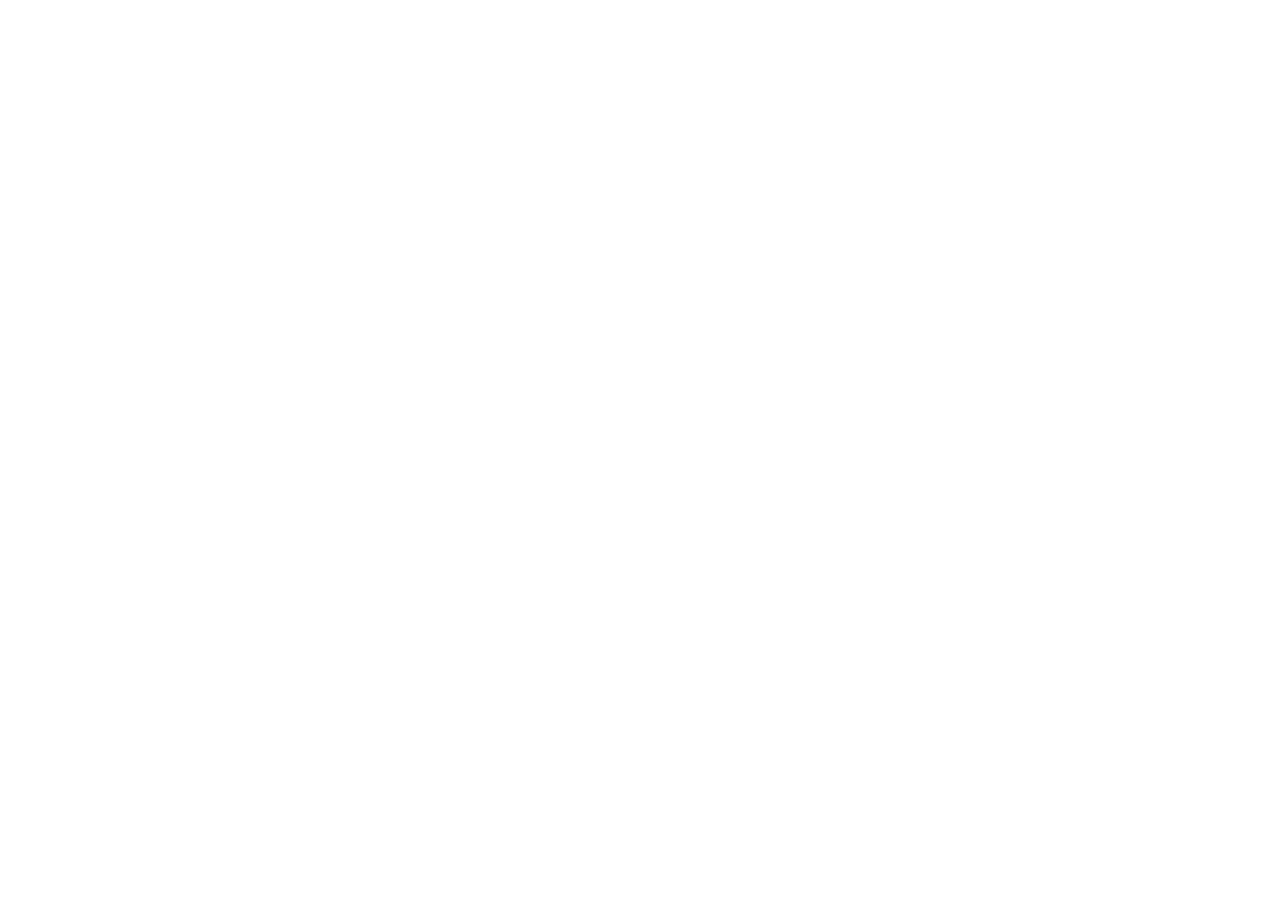
==== index.html @ 7c1f69a0 "unknown" ====
<!DOCTYPE html>
<html lang="en">
<head>
<meta charset="UTF-8">
<meta name="viewport" content="width=device-width, initial-scale=1.0">
<title>ITMD541 Lab1</title>
</head>
<body>
  <!-- 大 box -->
  <div class="big-box">
    <!-- 小 box -->
    <div class="small-box"></div>
  </div>
</body>
</html>
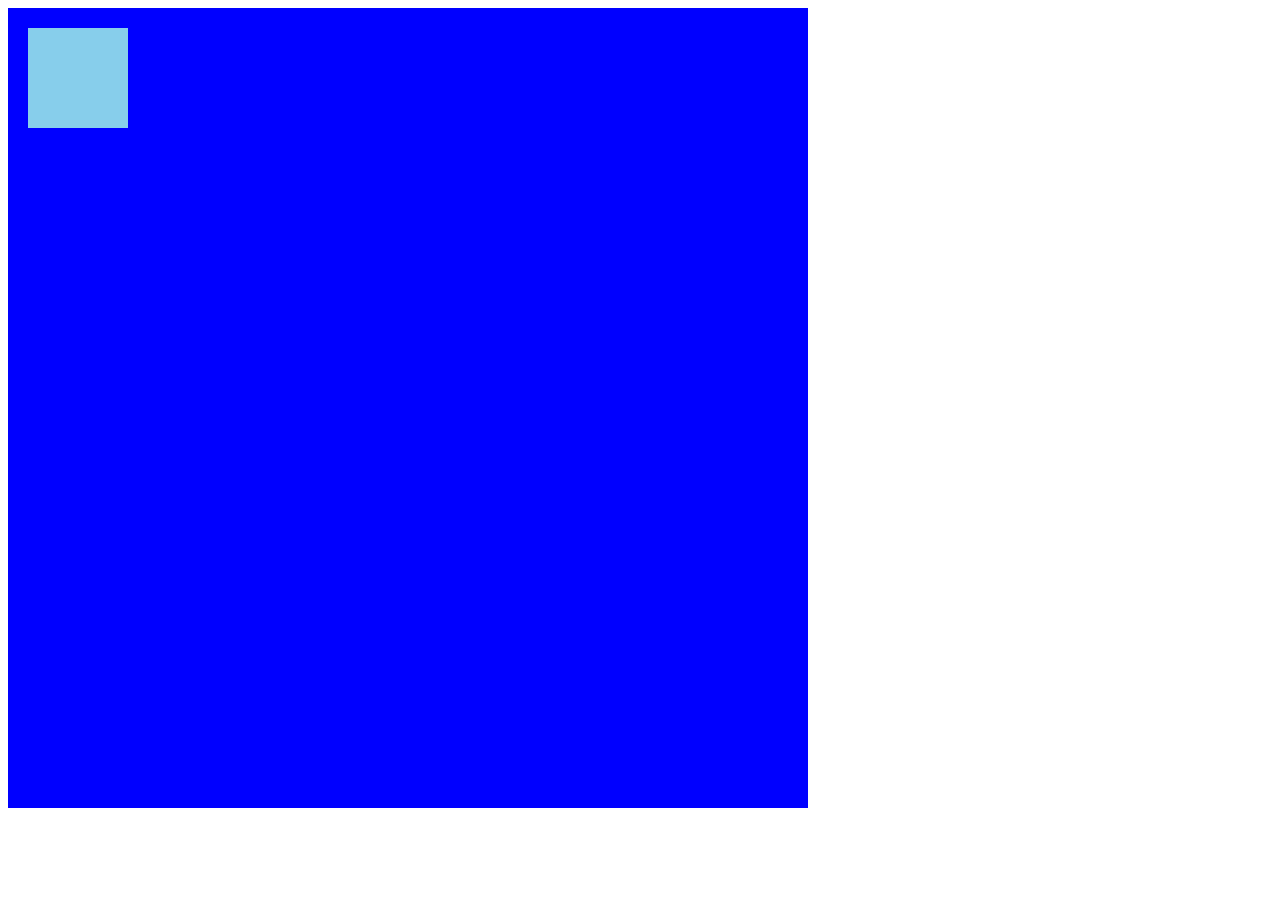
==== commit 09b8aec1: "style" ====
--- a/index.html
+++ b/index.html
@@ -4,6 +4,7 @@
 <meta charset="UTF-8">
 <meta name="viewport" content="width=device-width, initial-scale=1.0">
 <title>ITMD541 Lab1</title>
+<link rel="stylesheet" type="text/css" href="style.css">
 </head>
 <body>
   <!-- 大 box -->
--- a/style.css
+++ b/style.css
@@ -0,0 +1,14 @@
+.big-box {
+    width: 800px;
+    height: 800px;
+    background-color: blue;
+    padding: 20px;
+    box-sizing: border-box; /* 使内边距和边框大小不会增加元素的总宽度和高度 */
+  }
+
+  /* 小 box 样式 */
+  .small-box {
+    width: 100px;
+    height: 100px;
+    background-color: skyblue;
+  }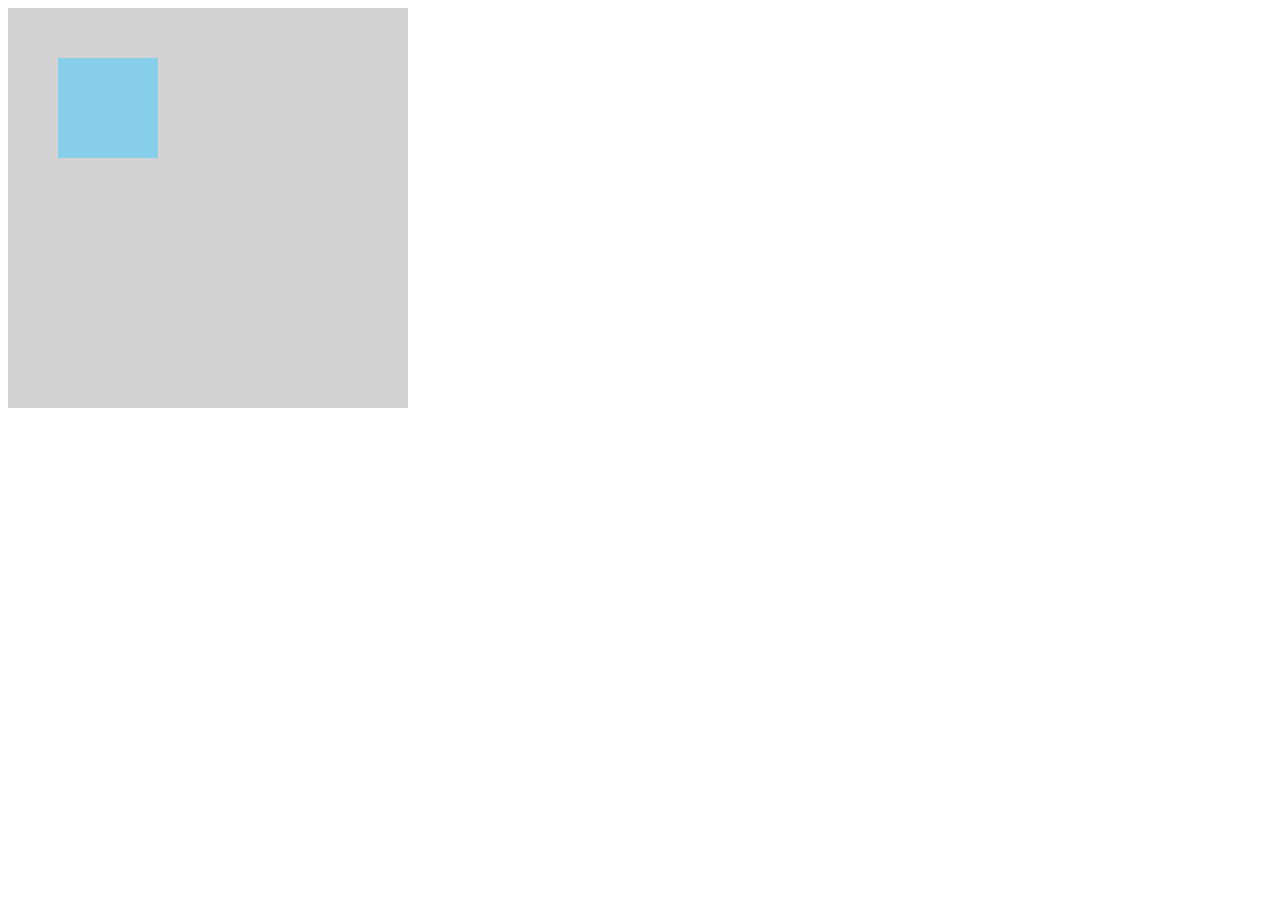
==== commit 8dd01b85: "test" ====
--- a/index.html
+++ b/index.html
@@ -3,14 +3,19 @@
 <head>
 <meta charset="UTF-8">
 <meta name="viewport" content="width=device-width, initial-scale=1.0">
-<title>ITMD541 Lab1</title>
+<title>Two Boxes</title>
 <link rel="stylesheet" type="text/css" href="style.css">
+<style>
+  /* Styles for the big box */
+ 
+</style>
 </head>
 <body>
-  <!-- 大 box -->
+  <!-- Big box -->
   <div class="big-box">
-    <!-- 小 box -->
+    <!-- Small box inside the big box -->
     <div class="small-box"></div>
   </div>
 </body>
 </html>
+
--- a/style.css
+++ b/style.css
@@ -1,14 +1,16 @@
 .big-box {
-    width: 800px;
-    height: 800px;
-    background-color: blue;
-    padding: 20px;
-    box-sizing: border-box; /* 使内边距和边框大小不会增加元素的总宽度和高度 */
+    width: 400px;
+    height: 400px;
+    background-color: lightgray;
+    position: relative; /* Set position to relative for positioning the small box */
   }
 
-  /* 小 box 样式 */
+  /* Styles for the small box */
   .small-box {
     width: 100px;
     height: 100px;
     background-color: skyblue;
+    position: absolute; /* Set position to absolute for positioning within the big box */
+    top: 50px; /* Position the small box 50px from the top of the big box */
+    left: 50px; /* Position the small box 50px from the left of the big box */
   }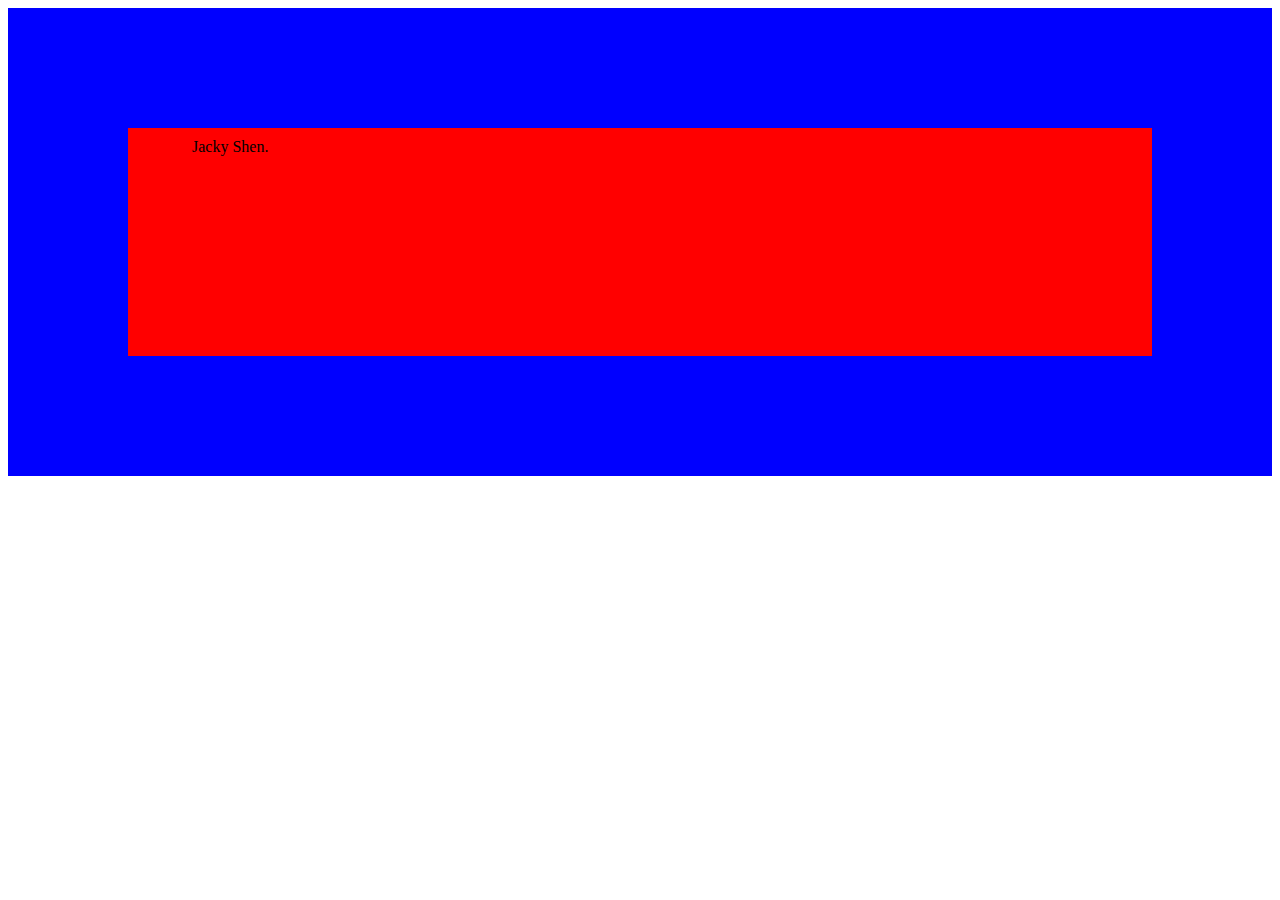
==== commit af99b480: "test" ====
--- a/index.html
+++ b/index.html
@@ -3,7 +3,7 @@
 <head>
 <meta charset="UTF-8">
 <meta name="viewport" content="width=device-width, initial-scale=1.0">
-<title>Two Boxes</title>
+<title>ITMD541</title>
 <link rel="stylesheet" type="text/css" href="style.css">
 <style>
   /* Styles for the big box */
@@ -11,10 +11,11 @@
 </style>
 </head>
 <body>
-  <!-- Big box -->
-  <div class="big-box">
-    <!-- Small box inside the big box -->
-    <div class="small-box"></div>
+
+
+  <div class="container">
+    <div class="box">Jacky Shen.</div>
+  </div>
   </div>
 </body>
 </html>
--- a/style.css
+++ b/style.css
@@ -1,16 +1,14 @@
-.big-box {
-    width: 400px;
-    height: 400px;
-    background-color: lightgray;
-    position: relative; /* Set position to relative for positioning the small box */
+.box {
+    padding-top: 10px;
+    padding-right: 100px;
+    padding-bottom: 200px;
+    padding-left: 4em;
+    background-color: red
   }
-
-  /* Styles for the small box */
-  .small-box {
-    width: 100px;
-    height: 100px;
-    background-color: skyblue;
-    position: absolute; /* Set position to absolute for positioning within the big box */
-    top: 50px; /* Position the small box 50px from the top of the big box */
-    left: 50px; /* Position the small box 50px from the left of the big box */
+  
+  .container {
+    padding: 120px;
+    background-color: blue
+    
+  
   }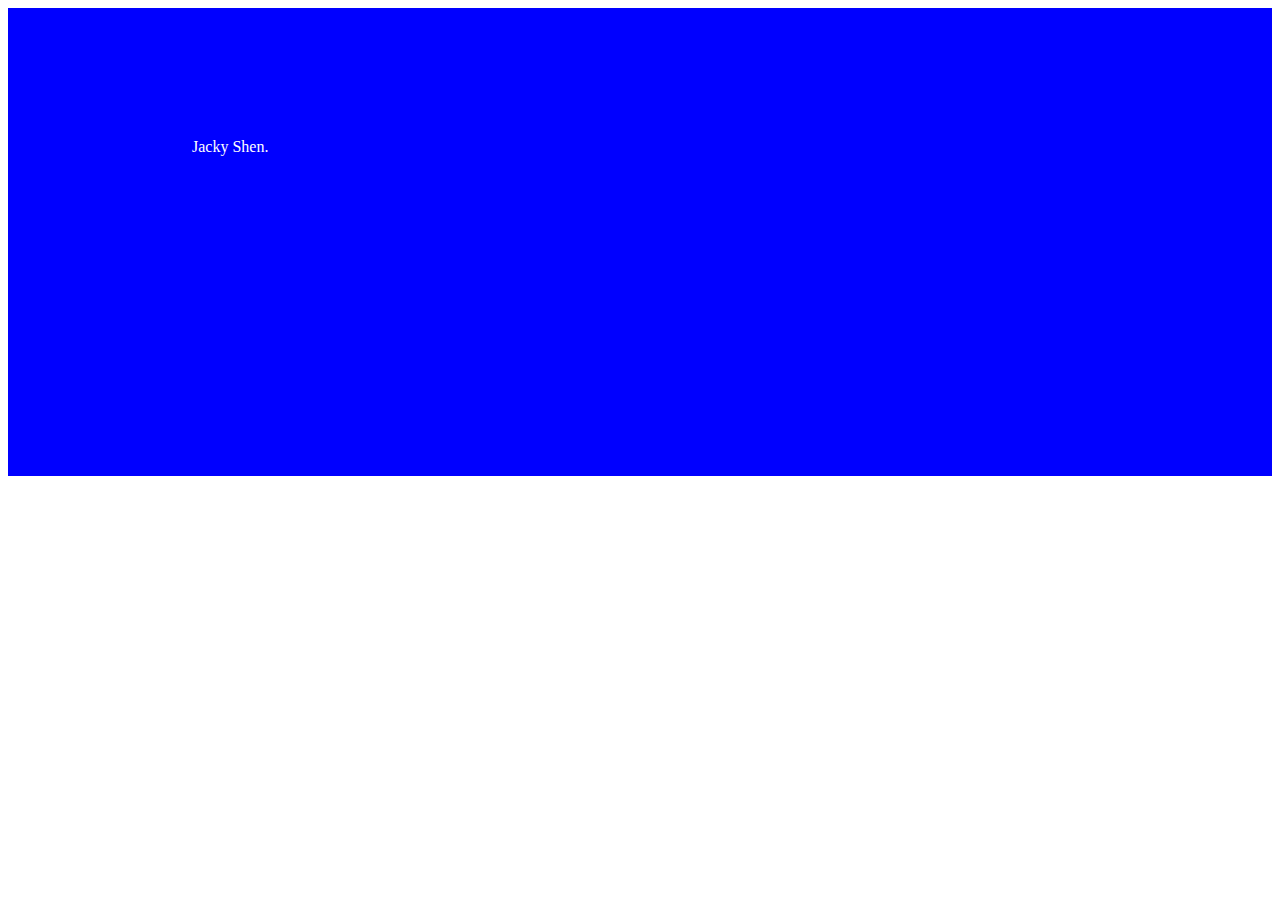
==== commit e6f392f1: "font" ====
--- a/index.html
+++ b/index.html
@@ -11,8 +11,6 @@
 </style>
 </head>
 <body>
-
-
   <div class="container">
     <div class="box">Jacky Shen.</div>
   </div>
--- a/style.css
+++ b/style.css
@@ -4,6 +4,8 @@
     padding-bottom: 200px;
     padding-left: 4em;
     background-color: red
+    font-size: 20px;
+    color:white
   }
   
   .container {
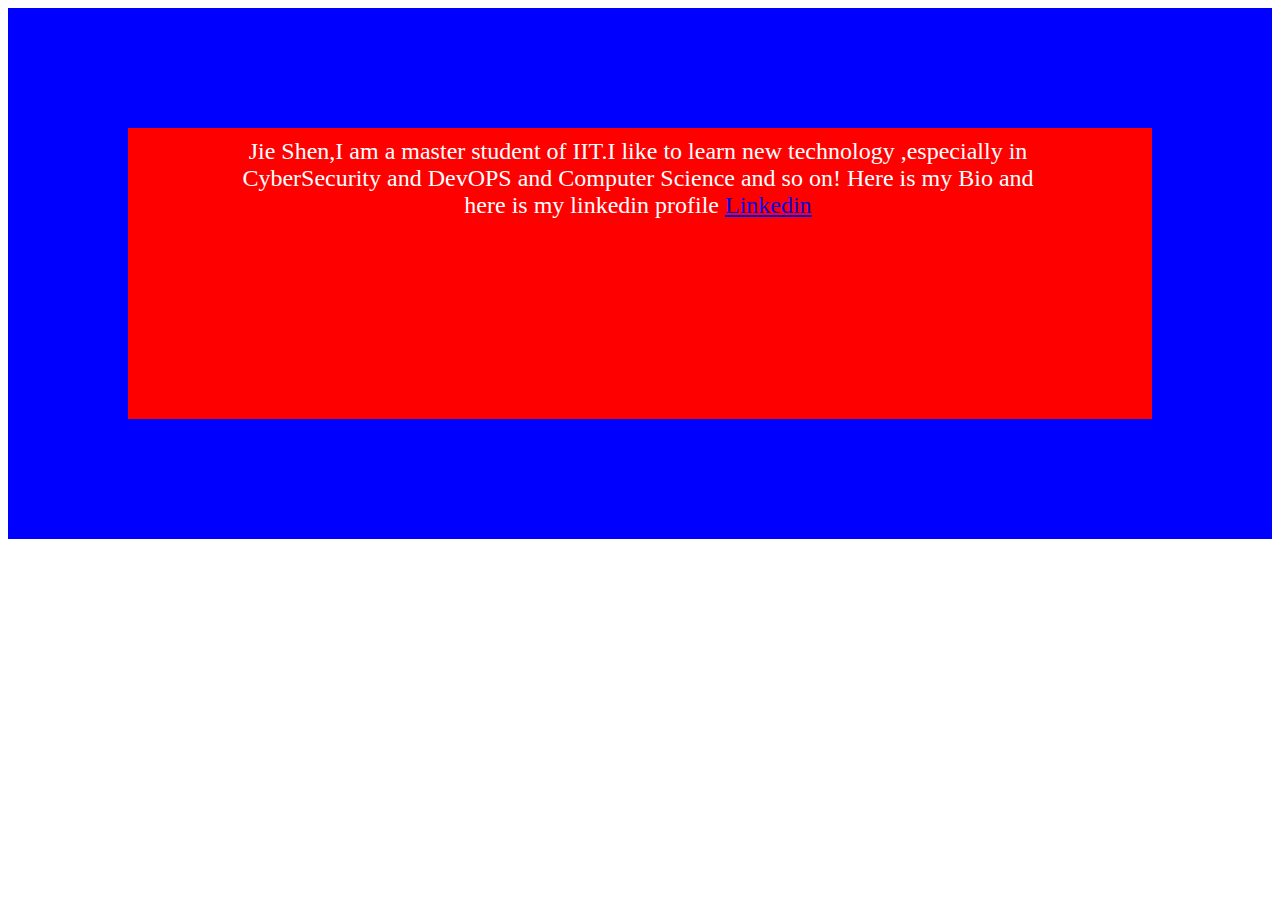
==== commit 510f8404: "final sumbit" ====
--- a/index.html
+++ b/index.html
@@ -12,8 +12,11 @@
 </head>
 <body>
   <div class="container">
-    <div class="box">Jacky Shen.</div>
-  </div>
+    <div class="box">Jie Shen,I am a master student of IIT.I like to learn new technology ,especially in CyberSecurity and DevOPS and Computer Science and so on! Here is my Bio and here is my linkedin profile  
+
+      <a href="https://www.linkedin.com/in/jshen25">Linkedin</a>
+    </div> </div>
+
   </div>
 </body>
 </html>
--- a/style.css
+++ b/style.css
@@ -3,14 +3,12 @@
     padding-right: 100px;
     padding-bottom: 200px;
     padding-left: 4em;
+    font-size: 24px;
+    color: white;
+    text-align: center; /* Center align the text */
     background-color: red
-    font-size: 20px;
-    color:white
   }
-  
   .container {
     padding: 120px;
     background-color: blue
-    
-  
   }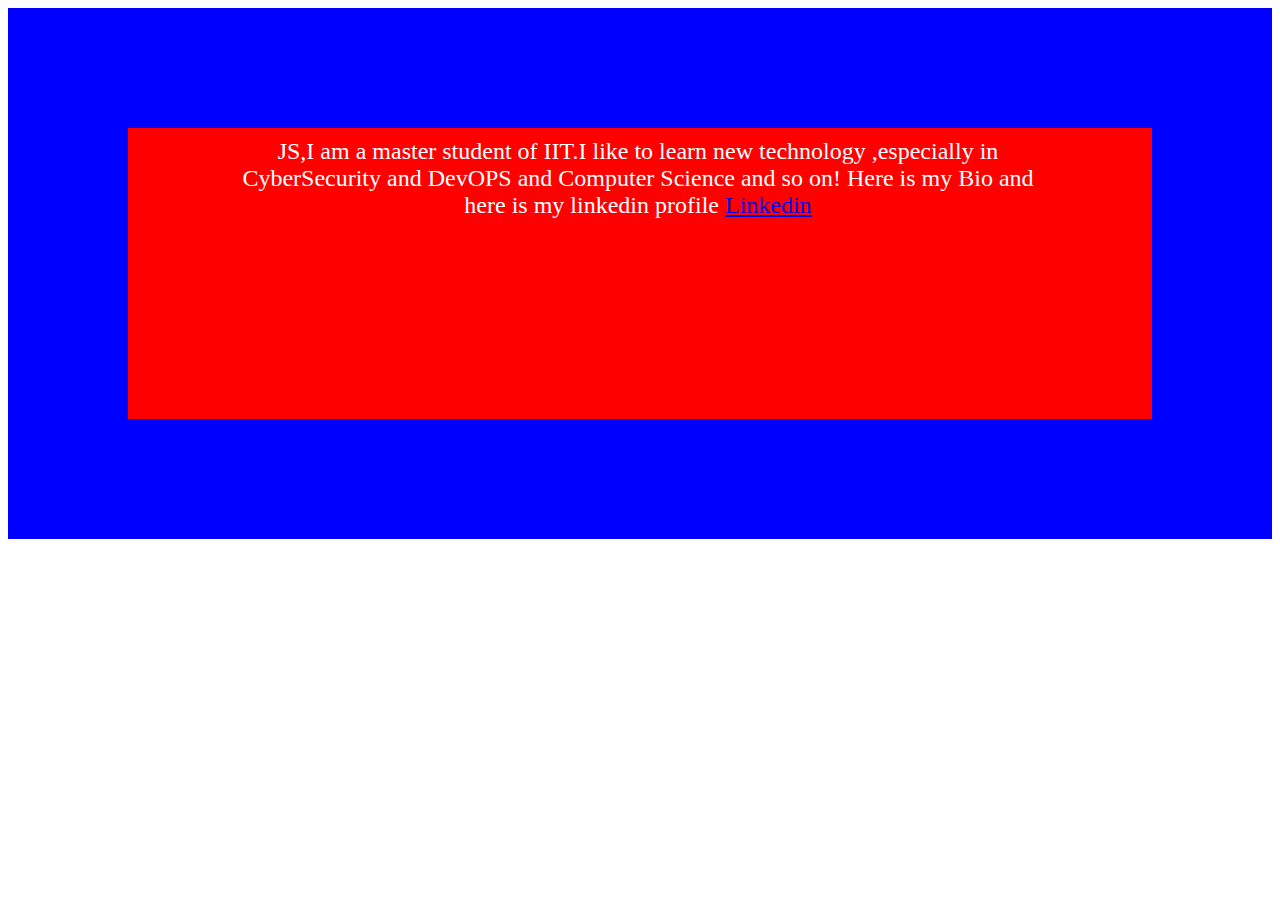
==== commit e7d1a1bf: "Update index.html" ====
--- a/index.html
+++ b/index.html
@@ -12,9 +12,9 @@
 </head>
 <body>
   <div class="container">
-    <div class="box">Jie Shen,I am a master student of IIT.I like to learn new technology ,especially in CyberSecurity and DevOPS and Computer Science and so on! Here is my Bio and here is my linkedin profile  
+    <div class="box">JS,I am a master student of IIT.I like to learn new technology ,especially in CyberSecurity and DevOPS and Computer Science and so on! Here is my Bio and here is my linkedin profile  
 
-      <a href="https://www.linkedin.com/in/jshen25">Linkedin</a>
+      <a href="https://www.linkedin.com/in/">Linkedin</a>
     </div> </div>
 
   </div>
